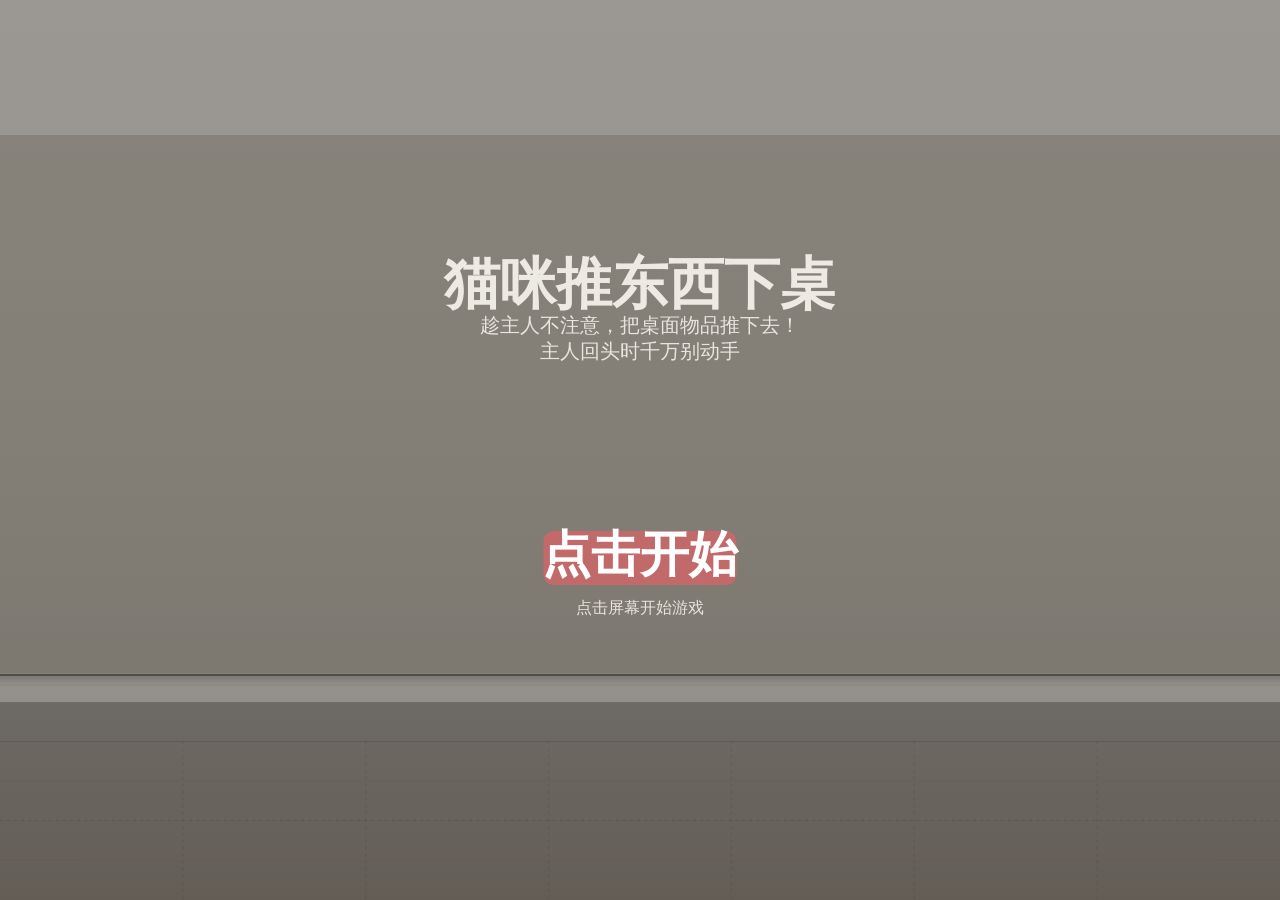
==== index.html @ 4d09b7bb "Round 1" ====
<!DOCTYPE html>
<html lang="zh-CN"><head>
  <meta charset="UTF-8">
  <meta name="viewport" content="width=device-width, initial-scale=1.0, maximum-scale=1.0, user-scalable=no">
  <title>猫咪推东西下桌</title>
  <link rel="stylesheet" href="css/style.css">
</head>
<body>
  <canvas id="game" width="711" height="962" style="touch-action: none;"></canvas>

  <!-- 顺序很重要：先配置/状态，再游戏类，最后入口 -->
  <script src="js/config.js"></script>
  <script src="js/state.js"></script>
  <script src="js/input.js"></script>
  <script src="js/game.js"></script>
  <script src="js/main.js"></script>


</body></html>
---- css/style.css ----
* { box-sizing: border-box; margin: 0; padding: 0; }

html, body {
  width: 100%;
  height: 100%;
  background: #2a2826;
  overflow: hidden;
  font-family: -apple-system, system-ui, 'Segoe UI', 'PingFang SC', 'Microsoft YaHei', sans-serif;
}

#game {
  display: block;
  width: 100vw;
  height: 100vh;
  /* 禁止浏览器默认手势（后面做滑动需要） */
  touch-action: none;
  -webkit-tap-highlight-color: transparent;
}
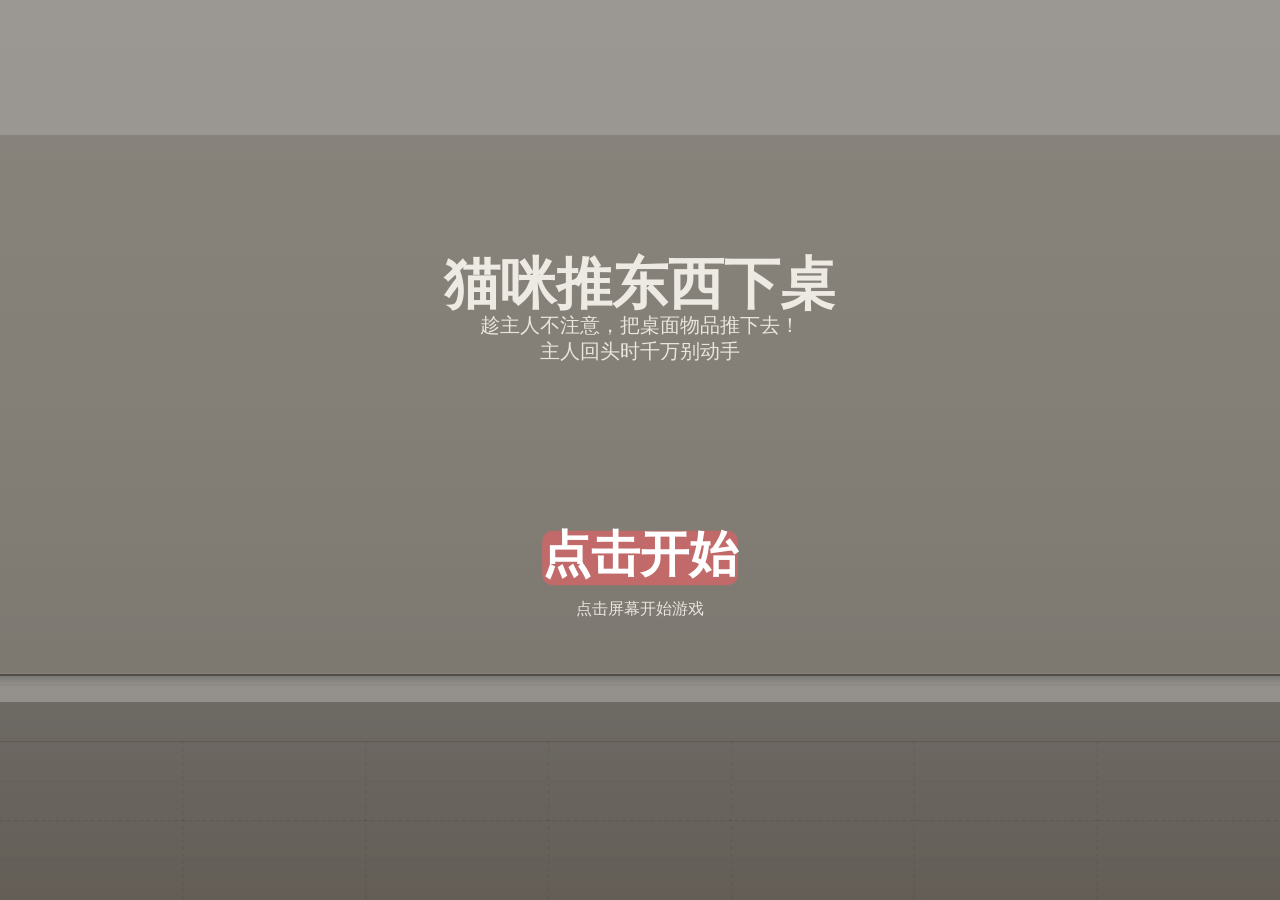
==== commit de8a6f7d: "加了音效" ====
--- a/index.html
+++ b/index.html
@@ -12,6 +12,7 @@
   <script src="js/config.js"></script>
   <script src="js/state.js"></script>
   <script src="js/input.js"></script>
+  <script src="js/audio.js"></script>
   <script src="js/game.js"></script>
   <script src="js/main.js"></script>
 
